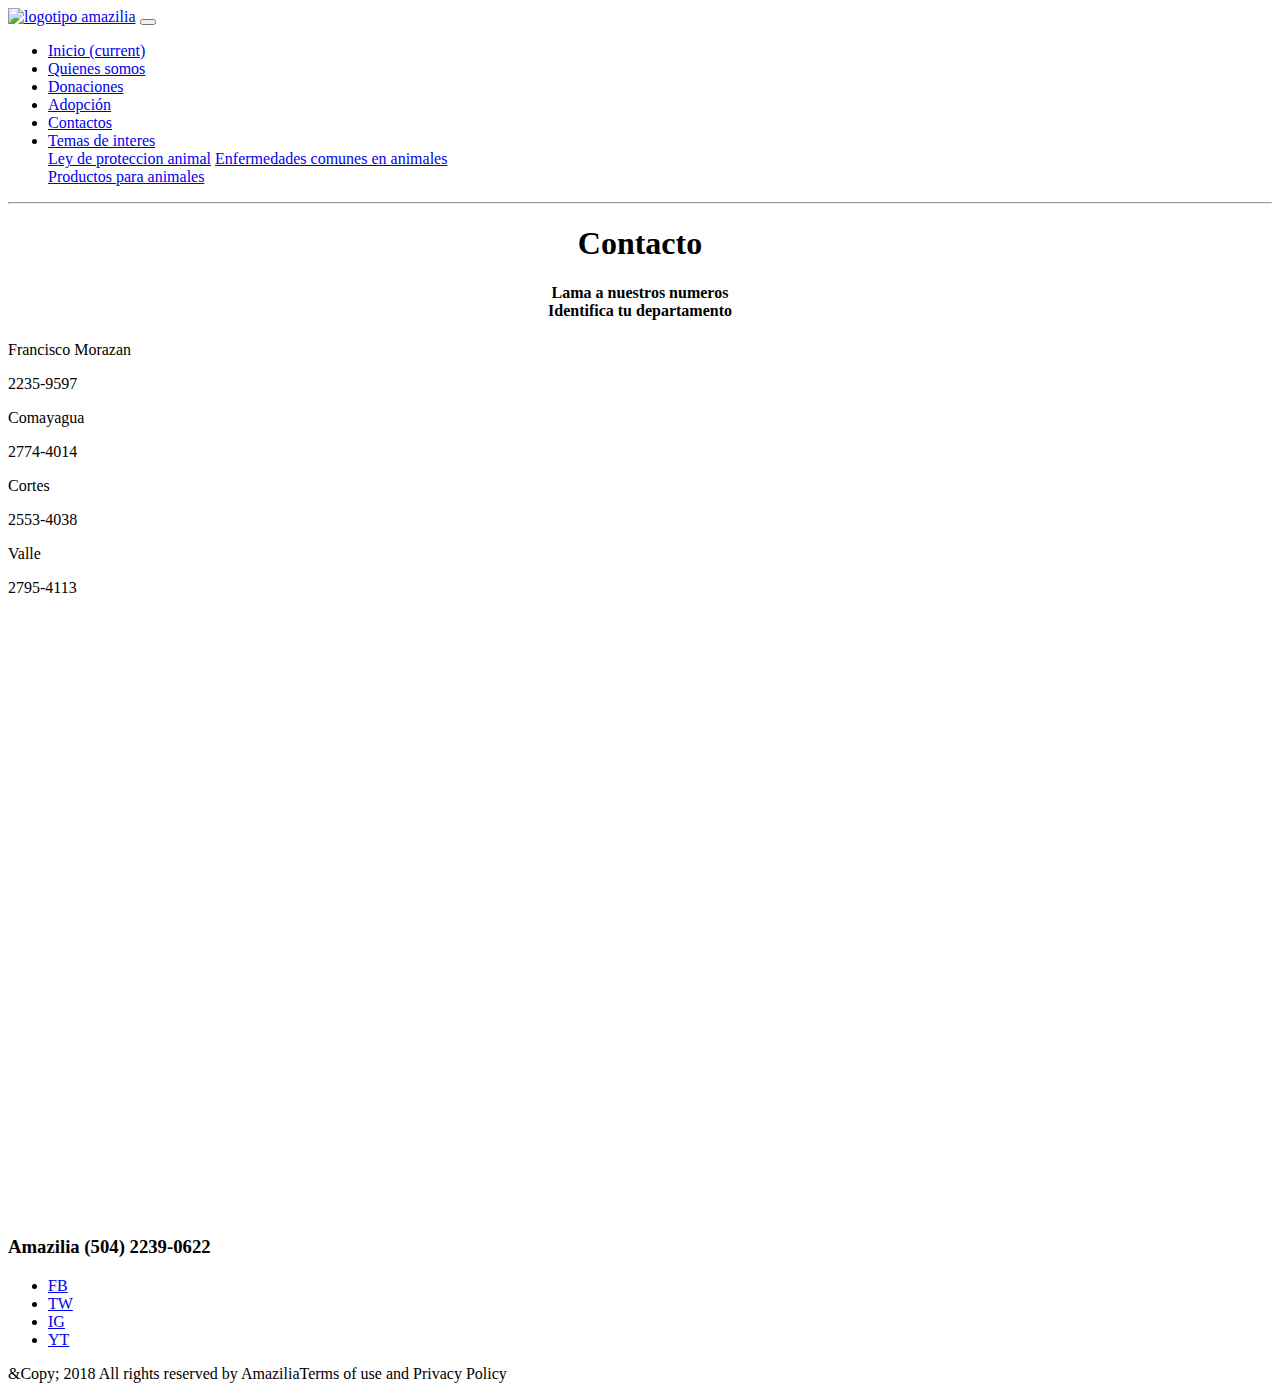
==== contact.html @ 803e8d02 "Add files via upload" ====
<!doctype html>
<html>
<head>
	<meta charset="utf-8">
	<title>proyecto final</title>
	 <meta name="viewport" content="width=device-width, initial-scale=1.0">
	
	<link href="css/bootstrap.min.css" rel="stylesheet">
	<link href="css/amazilia.css" rel="stylesheet">
</head>

<body>
<header id="sec-header">
	<div class="container"> </div>
		
	<div class="container"> 
		 
		 
		
		<nav class="navbar navbar-expand-lg navbar-light">
  <a class="navbar-brand" href="#"> <img src="img/amazilia-logo.png" alt="logotipo amazilia" class="img-fluid"></a>		
  <button class="navbar-toggler" type="button" data-toggle="collapse" data-target="#navbar" aria-controls="navbar" aria-expanded="false" aria-label="Toggle navigation">
    <span class="navbar-toggler-icon"></span>
  </button>

  <div class="collapse navbar-collapse" id="navbar">
	  
    <ul class="navbar-nav ml-auto">
      <li class="nav-item active">
        <a class="nav-link" href="#">Inicio <span class="sr-only">(current)</span></a>
      </li>
      <li class="nav-item">
        <a class="nav-link" href="#">Quienes somos</a>
      </li>
      <li class="nav-item">
        <a class="nav-link" href="donaciones.html">Donaciones</a>
      </li>
		
		<li class="nav-item">
        <a class="nav-link" href="#">Adopción</a>
      </li>
      
      
      
       
		<li class="nav-item">
        <a class="nav-link" href="contact.html">Contactos</a>
      </li>
		
      <li class="nav-item dropdown">
        <a class="nav-link dropdown-toggle" href="#" id="navbarDropdown" role="button" data-toggle="dropdown" aria-haspopup="true" aria-expanded="false">
        Temas de interes
        </a>
		  
        <div class="dropdown-menu" aria-labelledby="navbarDropdown">
          <a class="dropdown-item" href="#">Ley de proteccion animal</a>
          <a class="dropdown-item" href="#">Enfermedades comunes en animales</a>
          <div class="dropdown-divider"></div>
          <a class="dropdown-item" href="#">Productos para animales</a>
        </div>
      </li>
      
    </ul>

  </div>
</nav>
		 </div>
		
	</header>
	
	<section id="sec-content" class="espaciado">
	<div class="container">
		
	<hr class="barra">
	<h1 class="titulo" align="center">Contacto</h1>
	<h4 class="mb-5" align="center">Lama a nuestros numeros
	 <br>Identifica tu departamento</h4>
	</div>
	
	<div class="row">
		<article class="col-md-6 col-sm-6 col-xs-12 offset-3">
			
			<div class="row">
				<article class="col-md-6 col-sm-6 col-xs-12">
					<p class="font-weight-bold">Francisco Morazan</p>
				</article>
				<article class="col-md-6 col-sm-6 col-xs-12">
					<p class="font-weight-bold">2235-9597</p>
				</article>
			</div>
			<div class="row">
				<article class="col-md-6 col-sm-6 col-xs-12">
					<p class="font-weight-bold">Comayagua</p>
				</article>
				<article class="col-md-6 col-sm-6 col-xs-12">
					<p class="font-weight-bold">2774-4014</p>
				</article>
			</div>
			<div class="row">
				<article class="col-md-6 col-sm-6 col-xs-12">
					<p class="font-weight-bold">Cortes</p>
				</article>
				<article class="col-md-6 col-sm-6 col-xs-12">
					<p class="font-weight-bold">2553-4038</p>
				</article>
			</div>
			
			<div class="row">
				<article class="col-md-6 col-sm-6 col-xs-12">
					<p class="font-weight-bold">Valle</p>
				</article>
				<article class="col-md-6 col-sm-6 col-xs-12">
					<p class="font-weight-bold">2795-4113</p>
				</article>
			</div>
		</article>
	</div>
		
		<section id="sec-mapa">
			<div class="container">
		
	<iframe src="https://www.google.com/maps/embed?pb=!1m18!1m12!1m3!1d17174.182402548897!2d-87.20684522346643!3d14.103116359112619!2m3!1f0!2f0!3f0!3m2!1i1024!2i768!4f13.1!3m3!1m2!1s0x0%3A0x57af63058677bee9!2sTorre+Metr%C3%B3polis!5e0!3m2!1ses!2shn!4v1536266724818" width="800" height="600" frameborder="0" style="border:0" allowfullscreen></iframe>
			</div>
		</section>
		
	


	
<footer>
	<div class="container">
		
		<h3>Amazilia
		<span>(504) 2239-0622</span>
		</h3>
		
		<ul class="list-inline redes d-inline-block">
			<li><a href="#">FB</a></li>
			<li><a href="#">TW</a></li>
			<li><a href="#">IG</a></li>
			<li><a href="#">YT</a></li>
		</ul>
		<p>&Copy; 2018 All rights reserved by Amazilia<a href="#"></a>Terms of use and Privacy Policy </p>
	</div>
	
	
</footer>
	
		
</body>
</html>
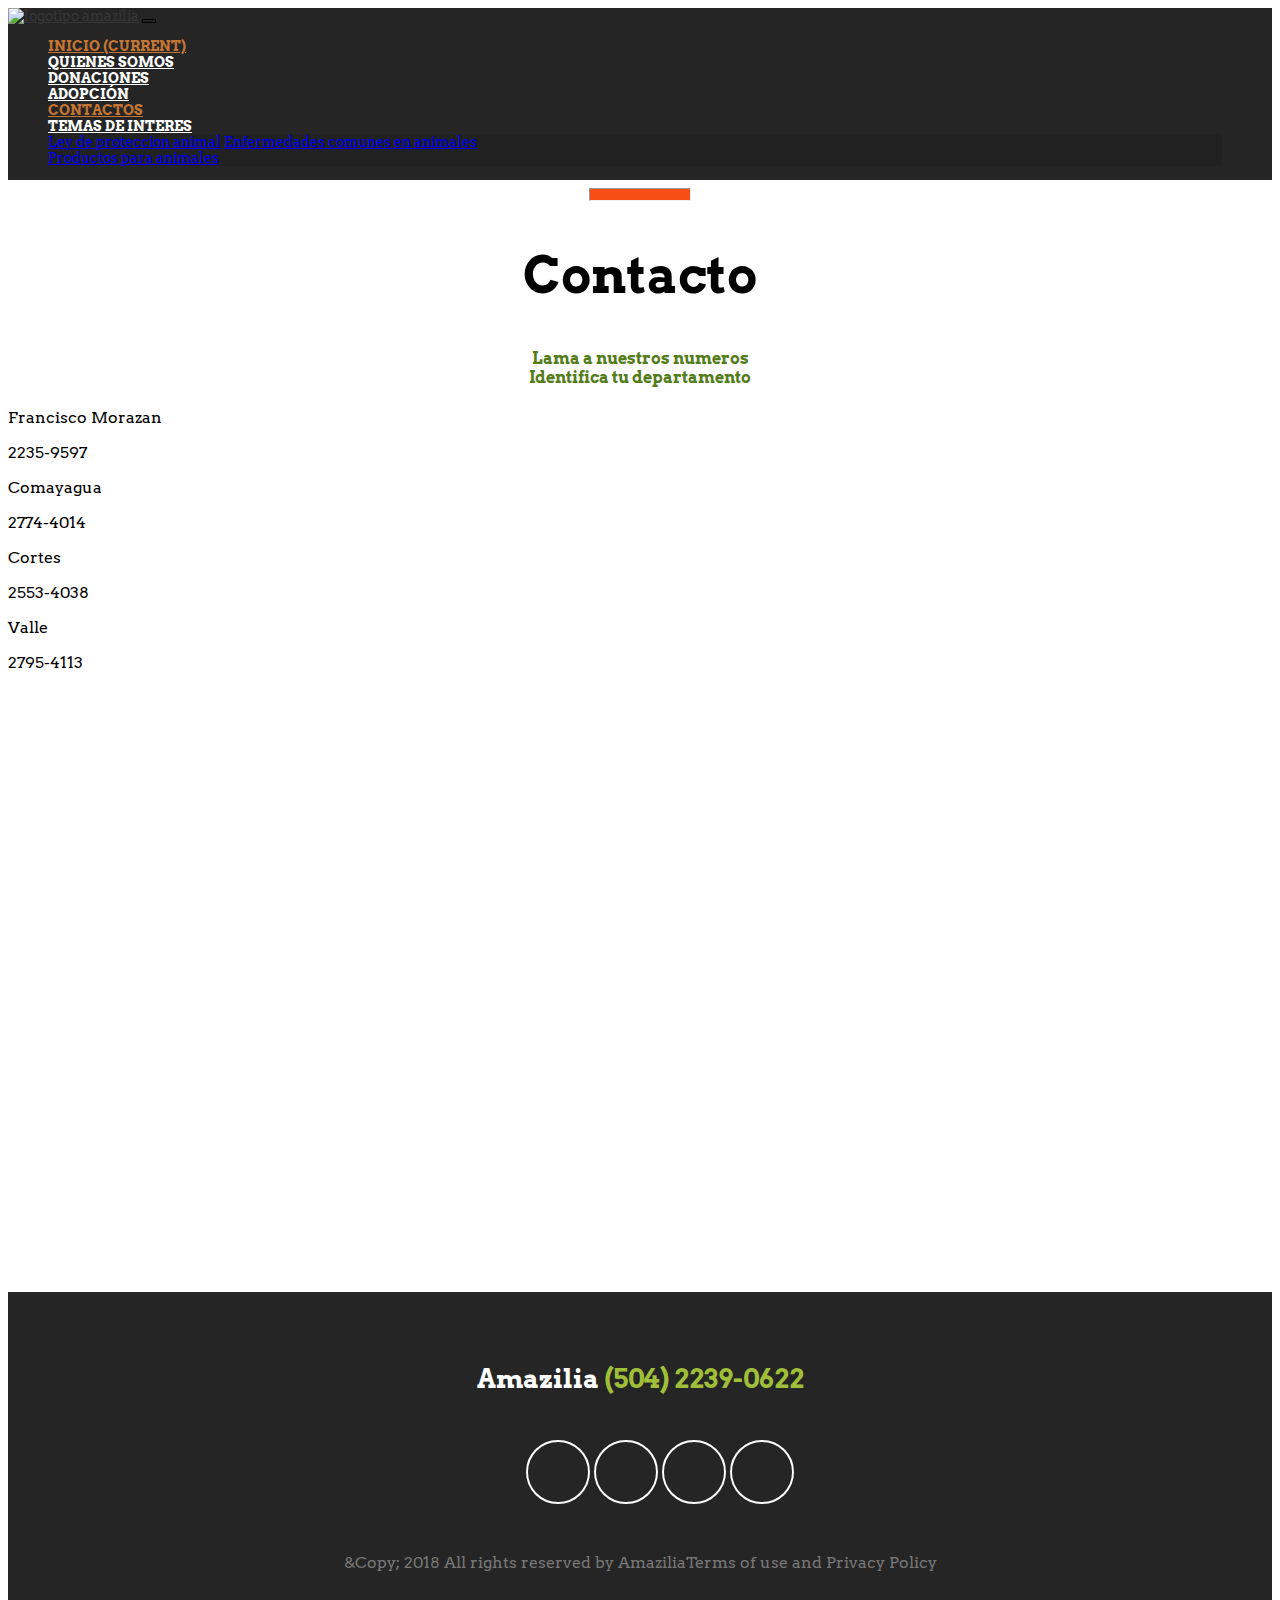
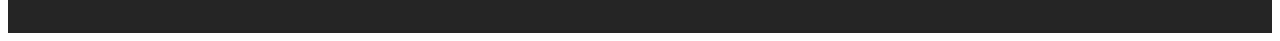
==== commit 87e39ec5: "Add files via upload" ====
--- a/contact.html
+++ b/contact.html
@@ -1,151 +1,163 @@
-<!doctype html>
-<html>
-<head>
-	<meta charset="utf-8">
-	<title>proyecto final</title>
-	 <meta name="viewport" content="width=device-width, initial-scale=1.0">
-	
-	<link href="css/bootstrap.min.css" rel="stylesheet">
-	<link href="css/amazilia.css" rel="stylesheet">
-</head>
-
-<body>
-<header id="sec-header">
-	<div class="container"> </div>
-		
-	<div class="container"> 
-		 
-		 
-		
-		<nav class="navbar navbar-expand-lg navbar-light">
-  <a class="navbar-brand" href="#"> <img src="img/amazilia-logo.png" alt="logotipo amazilia" class="img-fluid"></a>		
-  <button class="navbar-toggler" type="button" data-toggle="collapse" data-target="#navbar" aria-controls="navbar" aria-expanded="false" aria-label="Toggle navigation">
-    <span class="navbar-toggler-icon"></span>
-  </button>
-
-  <div class="collapse navbar-collapse" id="navbar">
-	  
-    <ul class="navbar-nav ml-auto">
-      <li class="nav-item active">
-        <a class="nav-link" href="#">Inicio <span class="sr-only">(current)</span></a>
-      </li>
-      <li class="nav-item">
-        <a class="nav-link" href="#">Quienes somos</a>
-      </li>
-      <li class="nav-item">
-        <a class="nav-link" href="donaciones.html">Donaciones</a>
-      </li>
-		
-		<li class="nav-item">
-        <a class="nav-link" href="#">Adopción</a>
-      </li>
-      
-      
-      
-       
-		<li class="nav-item">
-        <a class="nav-link" href="contact.html">Contactos</a>
-      </li>
-		
-      <li class="nav-item dropdown">
-        <a class="nav-link dropdown-toggle" href="#" id="navbarDropdown" role="button" data-toggle="dropdown" aria-haspopup="true" aria-expanded="false">
-        Temas de interes
-        </a>
-		  
-        <div class="dropdown-menu" aria-labelledby="navbarDropdown">
-          <a class="dropdown-item" href="#">Ley de proteccion animal</a>
-          <a class="dropdown-item" href="#">Enfermedades comunes en animales</a>
-          <div class="dropdown-divider"></div>
-          <a class="dropdown-item" href="#">Productos para animales</a>
-        </div>
-      </li>
-      
-    </ul>
-
-  </div>
-</nav>
-		 </div>
-		
-	</header>
-	
-	<section id="sec-content" class="espaciado">
-	<div class="container">
-		
-	<hr class="barra">
-	<h1 class="titulo" align="center">Contacto</h1>
-	<h4 class="mb-5" align="center">Lama a nuestros numeros
-	 <br>Identifica tu departamento</h4>
-	</div>
-	
-	<div class="row">
-		<article class="col-md-6 col-sm-6 col-xs-12 offset-3">
-			
-			<div class="row">
-				<article class="col-md-6 col-sm-6 col-xs-12">
-					<p class="font-weight-bold">Francisco Morazan</p>
-				</article>
-				<article class="col-md-6 col-sm-6 col-xs-12">
-					<p class="font-weight-bold">2235-9597</p>
-				</article>
-			</div>
-			<div class="row">
-				<article class="col-md-6 col-sm-6 col-xs-12">
-					<p class="font-weight-bold">Comayagua</p>
-				</article>
-				<article class="col-md-6 col-sm-6 col-xs-12">
-					<p class="font-weight-bold">2774-4014</p>
-				</article>
-			</div>
-			<div class="row">
-				<article class="col-md-6 col-sm-6 col-xs-12">
-					<p class="font-weight-bold">Cortes</p>
-				</article>
-				<article class="col-md-6 col-sm-6 col-xs-12">
-					<p class="font-weight-bold">2553-4038</p>
-				</article>
-			</div>
-			
-			<div class="row">
-				<article class="col-md-6 col-sm-6 col-xs-12">
-					<p class="font-weight-bold">Valle</p>
-				</article>
-				<article class="col-md-6 col-sm-6 col-xs-12">
-					<p class="font-weight-bold">2795-4113</p>
-				</article>
-			</div>
-		</article>
-	</div>
-		
-		<section id="sec-mapa">
-			<div class="container">
-		
-	<iframe src="https://www.google.com/maps/embed?pb=!1m18!1m12!1m3!1d17174.182402548897!2d-87.20684522346643!3d14.103116359112619!2m3!1f0!2f0!3f0!3m2!1i1024!2i768!4f13.1!3m3!1m2!1s0x0%3A0x57af63058677bee9!2sTorre+Metr%C3%B3polis!5e0!3m2!1ses!2shn!4v1536266724818" width="800" height="600" frameborder="0" style="border:0" allowfullscreen></iframe>
-			</div>
-		</section>
-		
-	
-
-
-	
-<footer>
-	<div class="container">
-		
-		<h3>Amazilia
-		<span>(504) 2239-0622</span>
-		</h3>
-		
-		<ul class="list-inline redes d-inline-block">
-			<li><a href="#">FB</a></li>
-			<li><a href="#">TW</a></li>
-			<li><a href="#">IG</a></li>
-			<li><a href="#">YT</a></li>
-		</ul>
-		<p>&Copy; 2018 All rights reserved by Amazilia<a href="#"></a>Terms of use and Privacy Policy </p>
-	</div>
-	
-	
-</footer>
-	
-		
-</body>
-</html>
+<!doctype html>
+<html>
+<head>
+	<meta charset="utf-8">
+	<title>proyecto final</title>
+	 <meta name="viewport" content="width=device-width, initial-scale=1.0">
+	
+	<link href="css/bootstrap.min.css" rel="stylesheet">
+	<link href="css/bootstrap-custom.css" rel="stylesheet">
+	<link href="css/amazilia.css" rel="stylesheet">
+	
+	<meta name="Description" content="pagina de contacto de Amazilia para obtener informacion de direcciones o ponerse en contacto con nuestro sitio">
+<meta name="Keywords" content="Amazilia, naturaleza, animales, donaciones, adopcion, perros, rescate, informacion, mercancia,">
+<meta property="og.title" content="Página de contenido HTML">
+<meta property="og.url" content="http://www.mipagina.com/pagina.html">
+<meta property="og. description " content="Mi primer sitio en la internet">
+<meta property="og. image " content=" https://mariaisabelcorea.github.io/amazilia/">
+</head>
+
+<body>
+<header id="sec-header">
+	<div class="container"> </div>
+		
+	<div class="container"> 
+		 
+		 
+		
+		<nav class="navbar navbar-expand-lg navbar-light">
+  <a class="navbar-brand" href="#"> <img src="img/amazilia-logo.png" alt="logotipo amazilia" class="img-fluid"></a>		
+  <button class="navbar-toggler" type="button" data-toggle="collapse" data-target="#navbar" aria-controls="navbar" aria-expanded="false" aria-label="Toggle navigation">
+    <span class="navbar-toggler-icon"></span>
+  </button>
+
+  <div class="collapse navbar-collapse" id="navbar">
+	  
+    <ul class="navbar-nav ml-auto">
+      <li class="nav-item active">
+        <a class="nav-link" href="index.html">Inicio <span class="sr-only">(current)</span></a>
+      </li>
+      <li class="nav-item">
+        <a class="nav-link" href="quienessomos.html">Quienes somos</a>
+      </li>
+      <li class="nav-item">
+        <a class="nav-link" href="donaciones.html">Donaciones</a>
+      </li>
+		
+		<li class="nav-item">
+        <a class="nav-link" href="adopcion.html">Adopción</a>
+      </li>
+      
+      
+      
+       
+		<li class="nav-item active">
+        <a class="nav-link" href="contact.html">Contactos</a>
+      </li>
+		
+      <li class="nav-item dropdown">
+        <a class="nav-link dropdown-toggle" href="#" id="navbarDropdown" role="button" data-toggle="dropdown" aria-haspopup="true" aria-expanded="false">
+        Temas de interes
+        </a>
+		  
+        <div class="dropdown-menu" aria-labelledby="navbarDropdown">
+          <a class="dropdown-item" href="#">Ley de proteccion animal</a>
+          <a class="dropdown-item" href="#">Enfermedades comunes en animales</a>
+          <div class="dropdown-divider"></div>
+          <a class="dropdown-item" href="#">Productos para animales</a>
+        </div>
+      </li>
+      
+    </ul>
+
+  </div>
+</nav>
+		 </div>
+		
+	</header>
+	
+	<section id="sec-content" class="espaciado">
+	<div class="container">
+		
+	<hr class="barra">
+	<h1 class="titulo" align="center">Contacto</h1>
+	<h4 class="mb-5" align="center">Lama a nuestros numeros
+	 <br>Identifica tu departamento</h4>
+	</div>
+	
+	<div class="row">
+		<article class="col-md-6 col-sm-6 col-xs-12 offset-3">
+			
+			<div class="row text-center">
+				<article class="col-md-6 col-sm-6 col-xs-12">
+					<p class="font-weight-bold">Francisco Morazan</p>
+				</article>
+				<article class="col-md-6 col-sm-6 col-xs-12">
+					<p class="font-weight-bold">2235-9597</p>
+				</article>
+			</div>
+			<div class="row text-center">
+				<article class="col-md-6 col-sm-6 col-xs-12">
+					<p class="font-weight-bold">Comayagua</p>
+				</article>
+				<article class="col-md-6 col-sm-6 col-xs-12">
+					<p class="font-weight-bold">2774-4014</p>
+				</article>
+			</div>
+			<div class="row text-center">
+				<article class="col-md-6 col-sm-6 col-xs-12">
+					<p class="font-weight-bold">Cortes</p>
+				</article>
+				<article class="col-md-6 col-sm-6 col-xs-12">
+					<p class="font-weight-bold">2553-4038</p>
+				</article>
+			</div>
+			
+			<div class="row text-center">
+				<article class="col-md-6 col-sm-6 col-xs-12">
+					<p class="font-weight-bold">Valle</p>
+				</article>
+				<article class="col-md-6 col-sm-6 col-xs-12">
+					<p class="font-weight-bold">2795-4113</p>
+				</article>
+			</div>
+		</article>
+	</div>
+		
+		<section id="sec-mapa">
+			<div class="container">
+		
+	<iframe src="https://www.google.com/maps/embed?pb=!1m18!1m12!1m3!1d17174.182402548897!2d-87.20684522346643!3d14.103116359112619!2m3!1f0!2f0!3f0!3m2!1i1024!2i768!4f13.1!3m3!1m2!1s0x0%3A0x57af63058677bee9!2sTorre+Metr%C3%B3polis!5e0!3m2!1ses!2shn!4v1536266724818" width="100%" height="600" frameborder="0" style="border:0" allowfullscreen></iframe>
+			</div>
+		</section>
+		
+<footer>
+	<div class="container">
+		
+		<h3>Amazilia
+		<span>(504) 2239-0622</span>
+		</h3>
+		
+		<ul class="list-inline d-line redes">
+			<li><a href="#"><i class="fab fa-facebook-f"></i>
+
+</a></li>
+			<li><a href="#"><i class="fab fa-twitter"></i></a></li>
+			<li><a href="#"><i class="fab fa-instagram"></i></a></li>
+			<li><a href="#"><i class="fab fa-youtube"></i></a></li>
+		
+		</ul>
+		<p>&Copy; 2018 All rights reserved by Amazilia<a href="#"></a>Terms of use and Privacy Policy </p>
+	</div>
+	
+	
+</footer>
+<script src="js/jquery.min.js"></script>
+<script src="js/jquery.easing.min.js"></script>
+<script src="js/bootstrap.min.js"></script>
+<script src="js/jquery.fancybox.min.js"></script>
+<script src="js/wow.min.js"></script>
+</section>
+		
+</body>
+</html>--- a/css/amazilia.css
+++ b/css/amazilia.css
@@ -0,0 +1,311 @@
+@import url('https://fonts.googleapis.com/css?family=Arvo:300,400,600,800');
+
+	
+body{
+	font-family:'Arvo', serif;
+	font-size: 16px;
+	color: #000000;
+
+}
+
+
+
+header{
+	background-color: #252525;
+	padding-right: 50px;
+	
+	
+
+}
+
+
+#navbar {
+	background-color: #252525;
+	align-content: center;
+	
+}
+
+
+
+#divImg{
+	background: #000000;
+}
+#sloganBarra{
+	margin-left: 500px;
+	color: #FFFFFF;
+	font-family:"Gill Sans";
+	font-size: 12px
+	
+	
+}
+ul, ol {
+	list-style:none;
+}
+
+#sec-frase{
+	background-image: url(../img/fondo-frase-01.jpg);
+	background-repeat: no-repeat;
+	background-position: center;
+	background-size: cover;
+	color: #fff;
+	text-align: center;
+	padding: 100px 0;
+	height: 600px;
+}
+.nav > li {
+	float:left;
+}
+
+
+
+
+#sec-mision h1{
+	color: #A0BF38;
+    font-family:"Lucinda Sans";
+	font-size: 30px;
+    padding-top: 100px;
+	
+}
+
+#sec-mision h2{
+	font-family:"Lucinda Sans";
+	font-size: 17px;
+	padding-top: 30px;
+}
+
+#sec-mision h3{
+	padding-top: 100px
+}
+
+#sec-frase h1{
+	text-align: center;
+	font-family: "Lucinda sans";
+	padding-top: 30px;
+	color: #000000;
+	
+}
+
+#sec-frase h2{
+	text-align: center;
+	margin-top: 20px;
+	font-family:"Lucinda sans";
+	color:#EA850C
+		
+}
+
+
+
+
+
+#sec-merch h6{
+	text-align: center;
+}
+
+#sec-merch p{
+	text-align: center;
+}
+
+
+#sec-content h1{
+	text-align: center;
+	padding-top: 
+}
+
+#sec-content h4{
+	text-align: center;
+	color:#547D1A
+}
+
+#sec-departamentos{
+	align-content: center;
+}
+
+#sec-mapa{
+	width: 100%;
+	min-height: 300px;
+}
+#sec-quienes {
+	background-image: url(../img/lobo.jpg);
+    background-repeat: no-repeat;
+	background-position: center;
+	background-size: cover;
+	background-attachment: fixed;
+	height: 500px;
+	}
+
+
+#sec-quienes h1{
+	text-align: center;
+	font-family: 'Gill Sans';
+	padding-top: 200px;
+	color: #000000;
+  font-size: 100px;
+	
+}
+
+#sec-quienes h2{
+	text-align: center;
+	font-family: "Gill Sans";
+	padding-bottom: 100px;
+	font-size: 50px;
+
+}
+#sec-hacemos h1{
+	text-align: left;
+	font-family: "Gill Sans";
+	padding-top: 10px;
+	font-size: 40px;
+}
+#sec-hacemos h2{
+	text-align: left;
+	font-family:"Hoefler Text";
+	padding-top: 10px;
+	font-size: 20px;
+}
+#sec-hacemos{
+	padding-top: 10px;
+}
+footer{
+	background-color: #252525;
+	color: #777;
+	padding: 45px 0;
+	text-align: center;
+}
+
+footer h3 {
+	color: #FFF;
+	font-weight: 700;
+	font-size: 26px;
+	
+}
+.barra{
+	background-color: #F54F15;
+	width: 100px;
+	margin-left: auto;
+	margin-right: auto;
+	height: 1px;
+	padding-bottom: 10px;
+}
+.titulo{
+	font-size: 50px;
+	font-weight: 600;
+	padding-top: 10px;
+	padding-bottom: 10px;
+}
+
+.btn-naranja{
+	background-color: #F54F15;
+	color: #fff;
+	border-radius: 0;
+	border: 0;
+	text-transform: uppercase;
+	padding: 15px 30px;
+	font-weight: 600;
+	margin-top: 40px;
+	
+}
+.btn-naranja:hover{
+	background-color: #252525;
+	color: #FFFFFF;
+}
+#sec-obras {
+    background-image: url(../img/rainforest-forest-1.jpg);
+	background-repeat: no-repeat;
+	background-position: center;
+	background-size: cover;
+	background-attachment: fixed;
+	margin-bottom: 100px;
+}
+	
+
+
+#sec-obras .barra{
+	background-color: #c37533;
+	margin-top: 10px;
+}
+
+#sec-obras .titulo{
+	color: #fff;
+	text-align: center;
+}
+
+.cuadro-blanco{
+	background-color: #FFFFFF;
+	padding: 30px 20px;
+	text-align: center;
+}
+
+.cuadro-blanco h3{
+	color: #FFFFFF;
+	font-size: 24px;
+	font-weight: 600;
+	margin-top: 25px;
+}
+
+
+footer h3 span {
+	color: #a0bf38;
+
+}
+
+.redes a {
+	width: 60px;
+	height: 60px;
+	line-height: 60px;
+	border: 2px solid #FFF;
+	display: block;
+	border-radius: 100%;
+	color: #FFF;
+	text-decoration: none;
+	
+}
+
+.redes {
+	margin: 45px 0; 
+	
+}
+.redes li{
+	display: inline-block;
+	transition: all ease 0.3s;
+}
+
+
+.redes a:hover {
+	background-color: #FFF;
+	color: #252525;
+	transition: all ease 0.3s;
+}
+
+footer p a:hover{
+	
+	color: #f54f15;
+} 
+
+#sec-adopt {
+background-image:url(../img/backadpot.png);
+background-repeat: no-repeat;
+background-position: center;
+background-size: cover;
+background-attachment: fixed;
+margin-bottom: 100px;
+	
+}
+
+#sec-adopt h1{
+    font-size: 60px;
+	padding-top: 100px;
+	padding-bottom: 100px;
+}
+
+#sec-adopcion{
+	background-image: url(../img/peacock.jpg)
+}
+#map{
+	width: 100%;
+	min-height: 300px;
+}
+
+.ocultar {
+	display: none;
+}
+	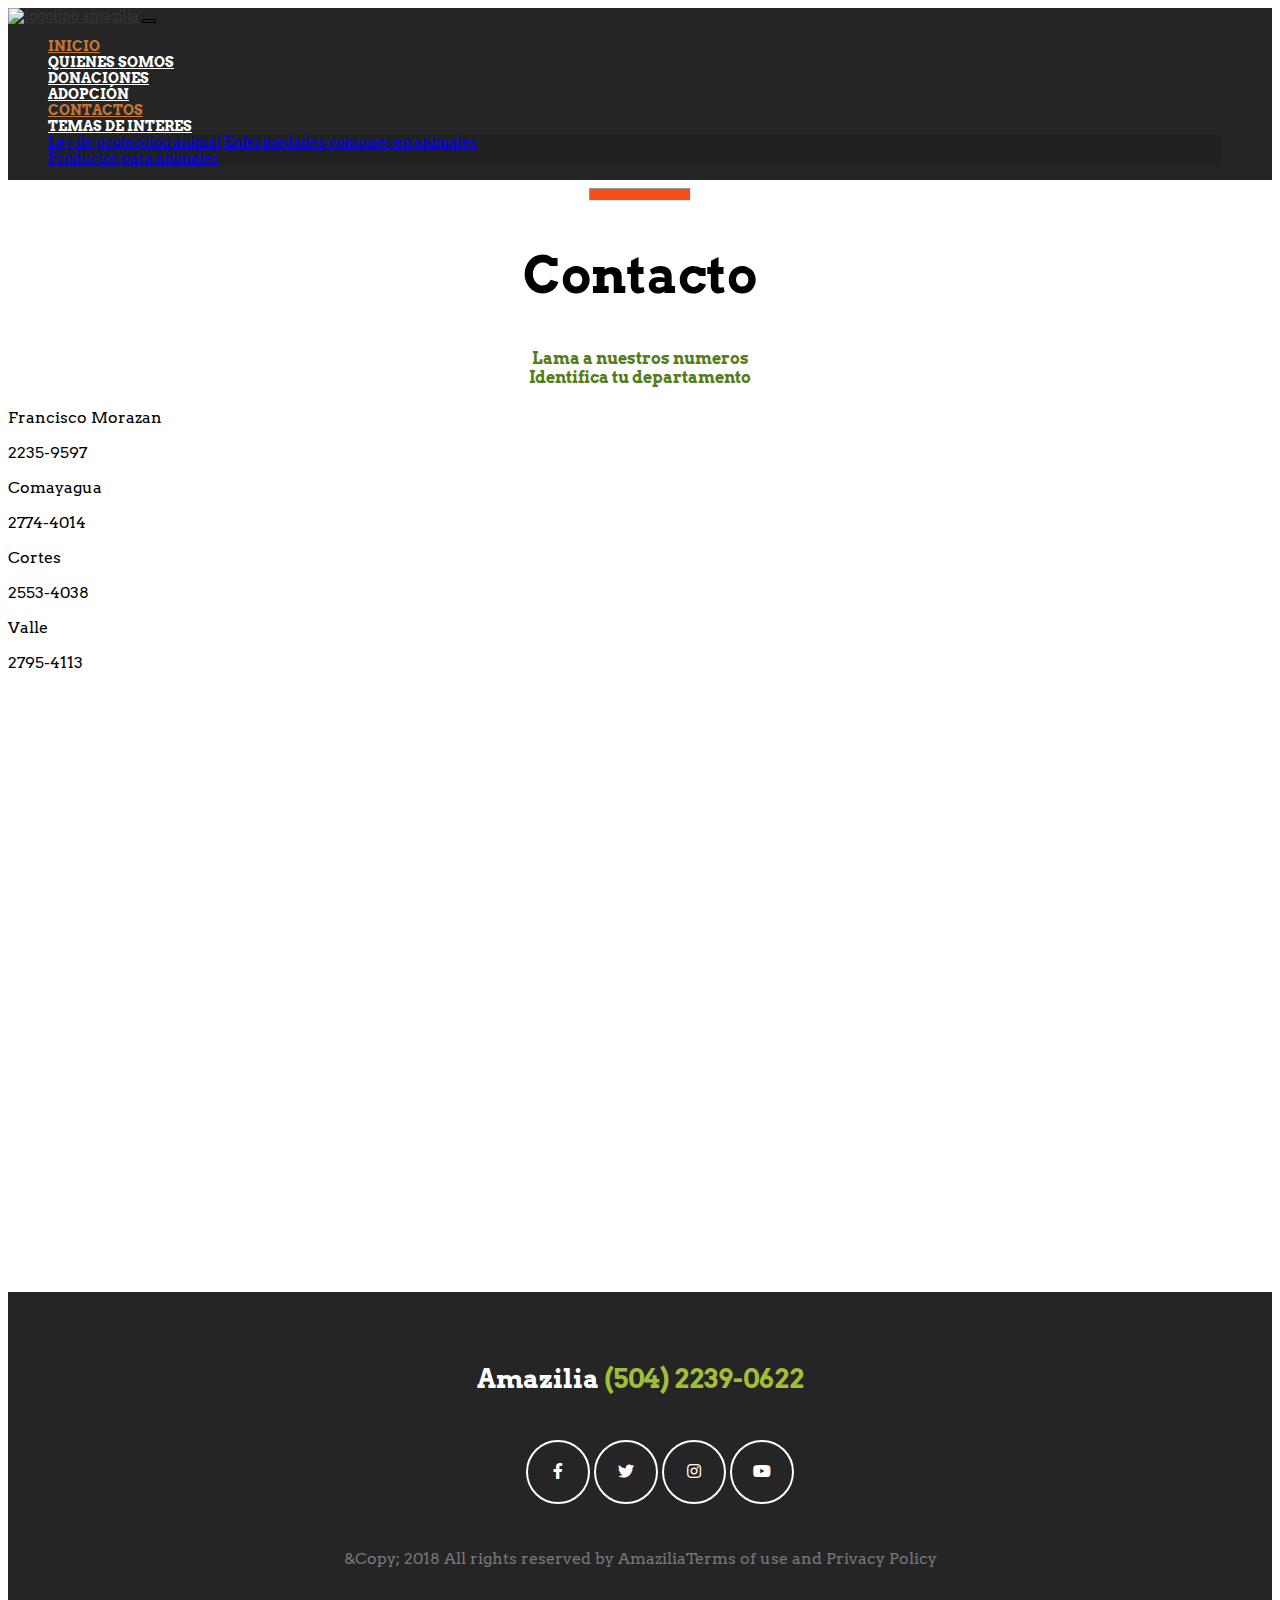
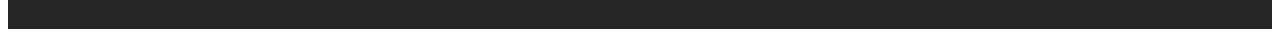
==== commit 5fcd1610: "Add files via upload" ====
--- a/contact.html
+++ b/contact.html
@@ -2,11 +2,12 @@
 <html>
 <head>
 	<meta charset="utf-8">
-	<title>proyecto final</title>
+	<title>Amazilia - Contacto</title>
 	 <meta name="viewport" content="width=device-width, initial-scale=1.0">
 	
 	<link href="css/bootstrap.min.css" rel="stylesheet">
 	<link href="css/bootstrap-custom.css" rel="stylesheet">
+	<link  href="https://use.fontawesome.com/releases/v5.3.1/css/all.css" rel="stylesheet">
 	<link href="css/amazilia.css" rel="stylesheet">
 	
 	<meta name="Description" content="pagina de contacto de Amazilia para obtener informacion de direcciones o ponerse en contacto con nuestro sitio">
@@ -26,7 +27,7 @@
 		 
 		
 		<nav class="navbar navbar-expand-lg navbar-light">
-  <a class="navbar-brand" href="#"> <img src="img/amazilia-logo.png" alt="logotipo amazilia" class="img-fluid"></a>		
+  <a class="navbar-brand" href="index.html"> <img src="img/amazilia-logo.png" alt="logotipo amazilia" class="img-fluid"></a>		
   <button class="navbar-toggler" type="button" data-toggle="collapse" data-target="#navbar" aria-controls="navbar" aria-expanded="false" aria-label="Toggle navigation">
     <span class="navbar-toggler-icon"></span>
   </button>
@@ -139,9 +140,7 @@
 		</h3>
 		
 		<ul class="list-inline d-line redes">
-			<li><a href="#"><i class="fab fa-facebook-f"></i>
-
-</a></li>
+			<li><a href="#"><i class="fab fa-facebook-f"></i></a></li>
 			<li><a href="#"><i class="fab fa-twitter"></i></a></li>
 			<li><a href="#"><i class="fab fa-instagram"></i></a></li>
 			<li><a href="#"><i class="fab fa-youtube"></i></a></li>
@@ -152,11 +151,23 @@
 	
 	
 </footer>
+
+
 <script src="js/jquery.min.js"></script>
-<script src="js/jquery.easing.min.js"></script>
 <script src="js/bootstrap.min.js"></script>
 <script src="js/jquery.fancybox.min.js"></script>
+<script src="js/jquery.easing.min.js"></script>
 <script src="js/wow.min.js"></script>
+<!-- Global site tag (gtag.js) - Google Analytics -->
+<script async src="https://www.googletagmanager.com/gtag/js?id=UA-125972642-1"></script>
+<script>
+  window.dataLayer = window.dataLayer || [];
+  function gtag(){dataLayer.push(arguments);}
+  gtag('js', new Date());
+
+  gtag('config', 'UA-125972642-1');
+</script>
+
 </section>
 		
 </body>
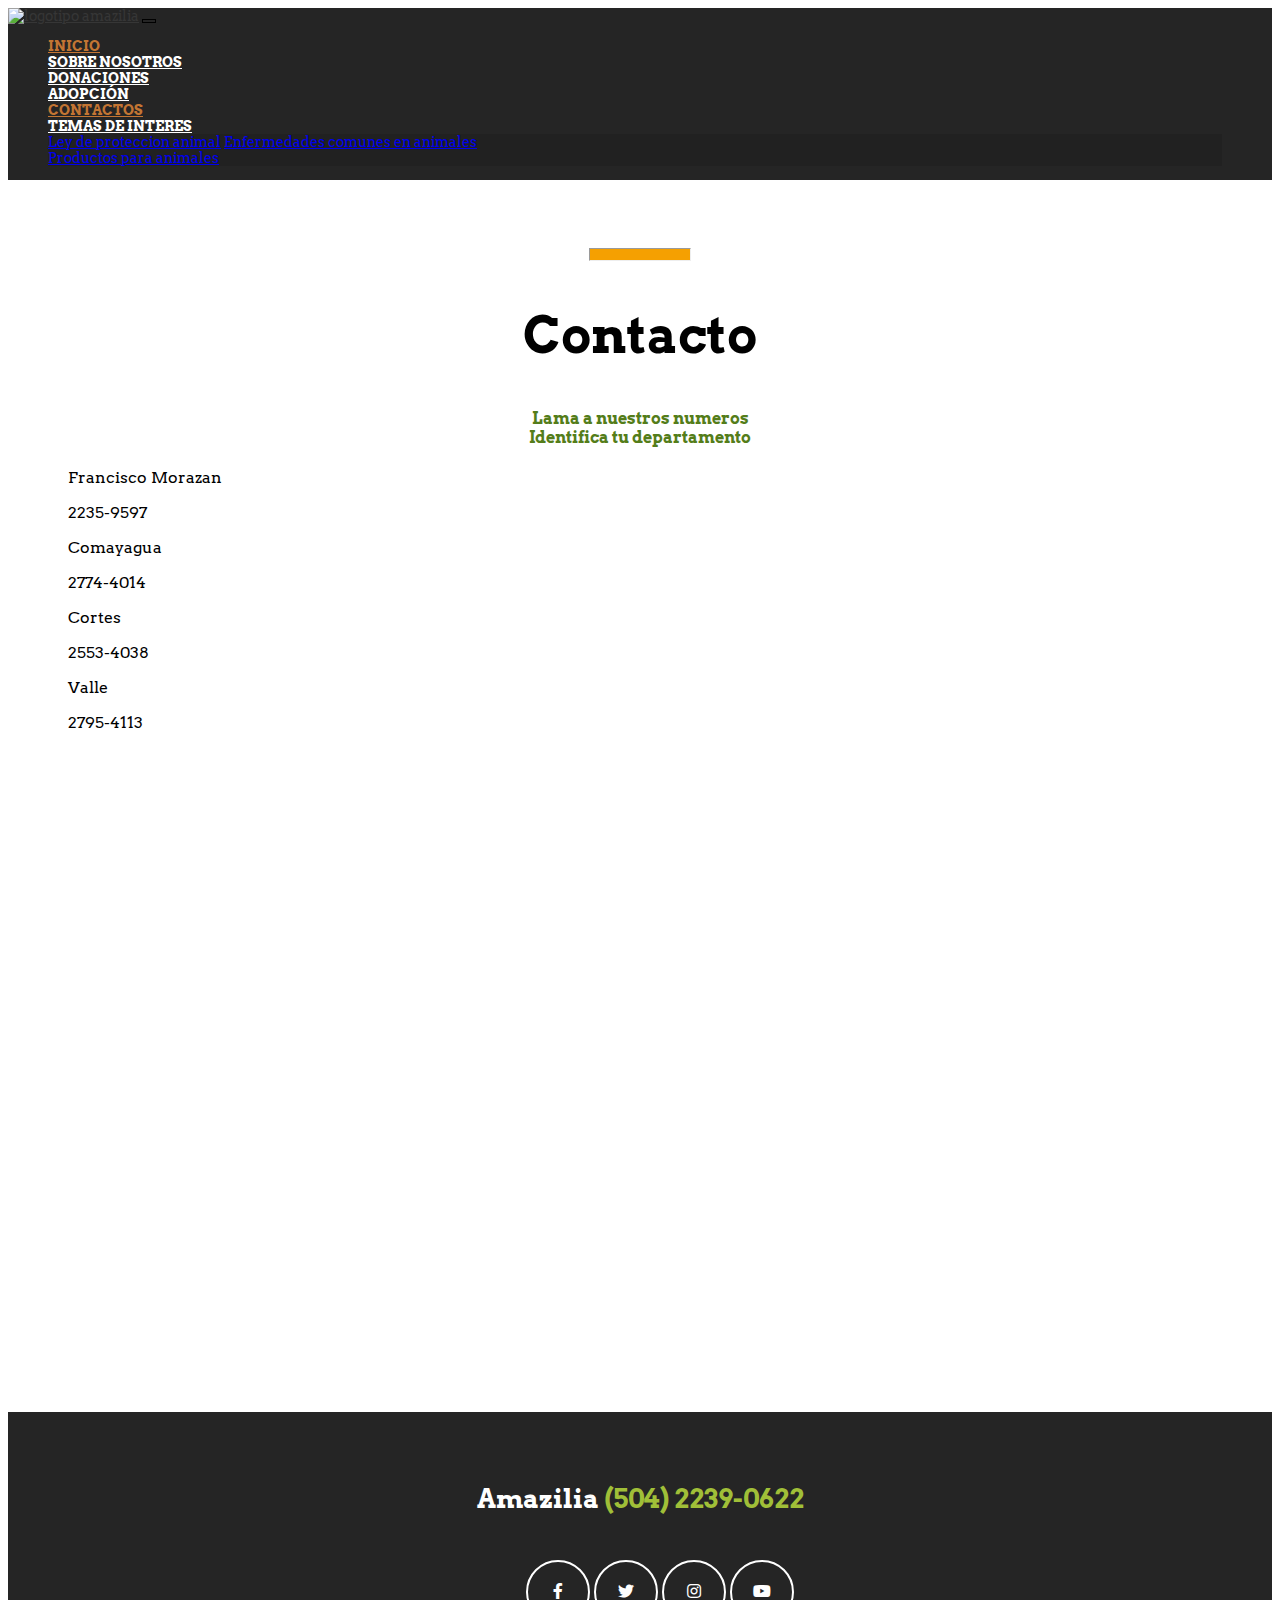
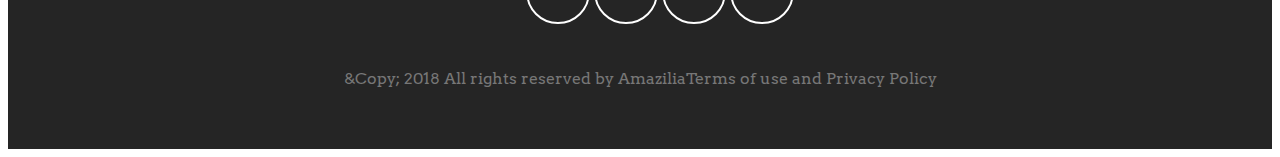
==== commit 92d15b64: "Add files via upload" ====
--- a/contact.html
+++ b/contact.html
@@ -7,8 +7,8 @@
 	
 	<link href="css/bootstrap.min.css" rel="stylesheet">
 	<link href="css/bootstrap-custom.css" rel="stylesheet">
+	<link href="css/amazilia.css" rel="stylesheet">
 	<link  href="https://use.fontawesome.com/releases/v5.3.1/css/all.css" rel="stylesheet">
-	<link href="css/amazilia.css" rel="stylesheet">
 	
 	<meta name="Description" content="pagina de contacto de Amazilia para obtener informacion de direcciones o ponerse en contacto con nuestro sitio">
 <meta name="Keywords" content="Amazilia, naturaleza, animales, donaciones, adopcion, perros, rescate, informacion, mercancia,">
@@ -39,7 +39,7 @@
         <a class="nav-link" href="index.html">Inicio <span class="sr-only">(current)</span></a>
       </li>
       <li class="nav-item">
-        <a class="nav-link" href="quienessomos.html">Quienes somos</a>
+        <a class="nav-link" href="quienessomos.html">Sobre nosotros</a>
       </li>
       <li class="nav-item">
         <a class="nav-link" href="donaciones.html">Donaciones</a>
@@ -124,6 +124,8 @@
 			</div>
 		</article>
 	</div>
+			</section>
+
 		
 		<section id="sec-mapa">
 			<div class="container">
@@ -140,7 +142,9 @@
 		</h3>
 		
 		<ul class="list-inline d-line redes">
-			<li><a href="#"><i class="fab fa-facebook-f"></i></a></li>
+			<li><a href="#"><i class="fab fa-facebook-f"></i>
+
+</a></li>
 			<li><a href="#"><i class="fab fa-twitter"></i></a></li>
 			<li><a href="#"><i class="fab fa-instagram"></i></a></li>
 			<li><a href="#"><i class="fab fa-youtube"></i></a></li>
@@ -151,24 +155,13 @@
 	
 	
 </footer>
-
+	
 
 <script src="js/jquery.min.js"></script>
+<script src="js/jquery.easing.min.js"></script>
 <script src="js/bootstrap.min.js"></script>
 <script src="js/jquery.fancybox.min.js"></script>
-<script src="js/jquery.easing.min.js"></script>
 <script src="js/wow.min.js"></script>
-<!-- Global site tag (gtag.js) - Google Analytics -->
-<script async src="https://www.googletagmanager.com/gtag/js?id=UA-125972642-1"></script>
-<script>
-  window.dataLayer = window.dataLayer || [];
-  function gtag(){dataLayer.push(arguments);}
-  gtag('js', new Date());
-
-  gtag('config', 'UA-125972642-1');
-</script>
-
-</section>
 		
 </body>
 </html>--- a/css/amazilia.css
+++ b/css/amazilia.css
@@ -1,4 +1,4 @@
-@import url('https://fonts.googleapis.com/css?family=Arvo:300,400,600,800');
+@import url('https://fonts.googleapis.com/css?family=Arvo|Pacifico|Quicksand');
 
 	
 body{
@@ -10,10 +10,9 @@
 
 
 
-header{
+header {
 	background-color: #252525;
 	padding-right: 50px;
-	
 	
 
 }
@@ -56,6 +55,9 @@
 	float:left;
 }
 
+#sec-mision{
+	padding: 60px;
+}
 
 
 
@@ -63,7 +65,6 @@
 	color: #A0BF38;
     font-family:"Lucinda Sans";
 	font-size: 30px;
-    padding-top: 100px;
 	
 }
 
@@ -93,7 +94,9 @@
 		
 }
 
-
+#sec-merch{
+	padding:80px;
+}
 
 
 
@@ -105,10 +108,13 @@
 	text-align: center;
 }
 
+#sec-content{
+	padding: 60px;
+}
 
 #sec-content h1{
 	text-align: center;
-	padding-top: 
+	
 }
 
 #sec-content h4{
@@ -179,7 +185,7 @@
 	
 }
 .barra{
-	background-color: #F54F15;
+	background-color: #F5A001;
 	width: 100px;
 	margin-left: auto;
 	margin-right: auto;
@@ -308,4 +314,108 @@
 .ocultar {
 	display: none;
 }
-	+
+
+#sec-testimonials {
+	padding-top: 100px;
+	padding-bottom: 100px;
+	
+}
+	#sec-testimonials h4{
+	padding-top: 20px;
+	color: #c37533;
+	
+	
+}
+
+	#sec-testimonials h2{
+	padding-top: 50px;
+	padding-bottom: 50px;
+	color: #c37533;
+	
+}
+
+#sec-testimonials h5{
+	color: #5A6821;
+}
+
+#sec-testimonials p{
+	color:#A0BF38;
+}
+
+sec-testimonials{
+	background-color: #FFFFFF;
+	
+	}
+
+#sec-testimonials {
+	background-image: url( ../img/628.gif);
+	background-repeat:repeat;
+	background-size: cover;
+	color: #FFF;
+	padding-bottom: 100px;
+	padding-top: 100px;
+	text-align: center;
+		
+}
+
+#sec-frasedos{
+	padding: 100px;
+	background-color: #6AEB91;
+	text-align: center;
+	color:#1E3605;
+}
+
+#sec-form{
+	align-content: center;
+}
+
+#sec-info h3{
+	text-align: center;
+	color: #1E3605;
+}
+
+#sec-info{
+	padding: 60px;
+	background-image: url(../img/huesos.jpg);
+	background-repeat:repeat;
+	background-size: cover;
+	color: #FFF;
+	padding-bottom: 100px;
+	padding-top: 100px;
+}
+
+#sec-info hr{
+	margin-bottom: 50px;
+}
+
+#sec-info h1{
+	text-align: center;
+	color:#1E3605;
+}
+#sec-donar{
+	margin-top: 20px;
+	margin-bottom: 50px;
+
+}
+
+#sec-adopcion{
+	background-color: #00A082;
+	background-repeat: no-repeat;
+background-position: center;
+background-size: cover;
+background-attachment: fixed;
+margin-bottom: 100px;
+
+}
+
+#sec-adopcion.nombre{
+	font-size:40px;
+
+}
+
+#sec-team{
+	background-color:#7BA619;
+	padding:60px;
+}
+
